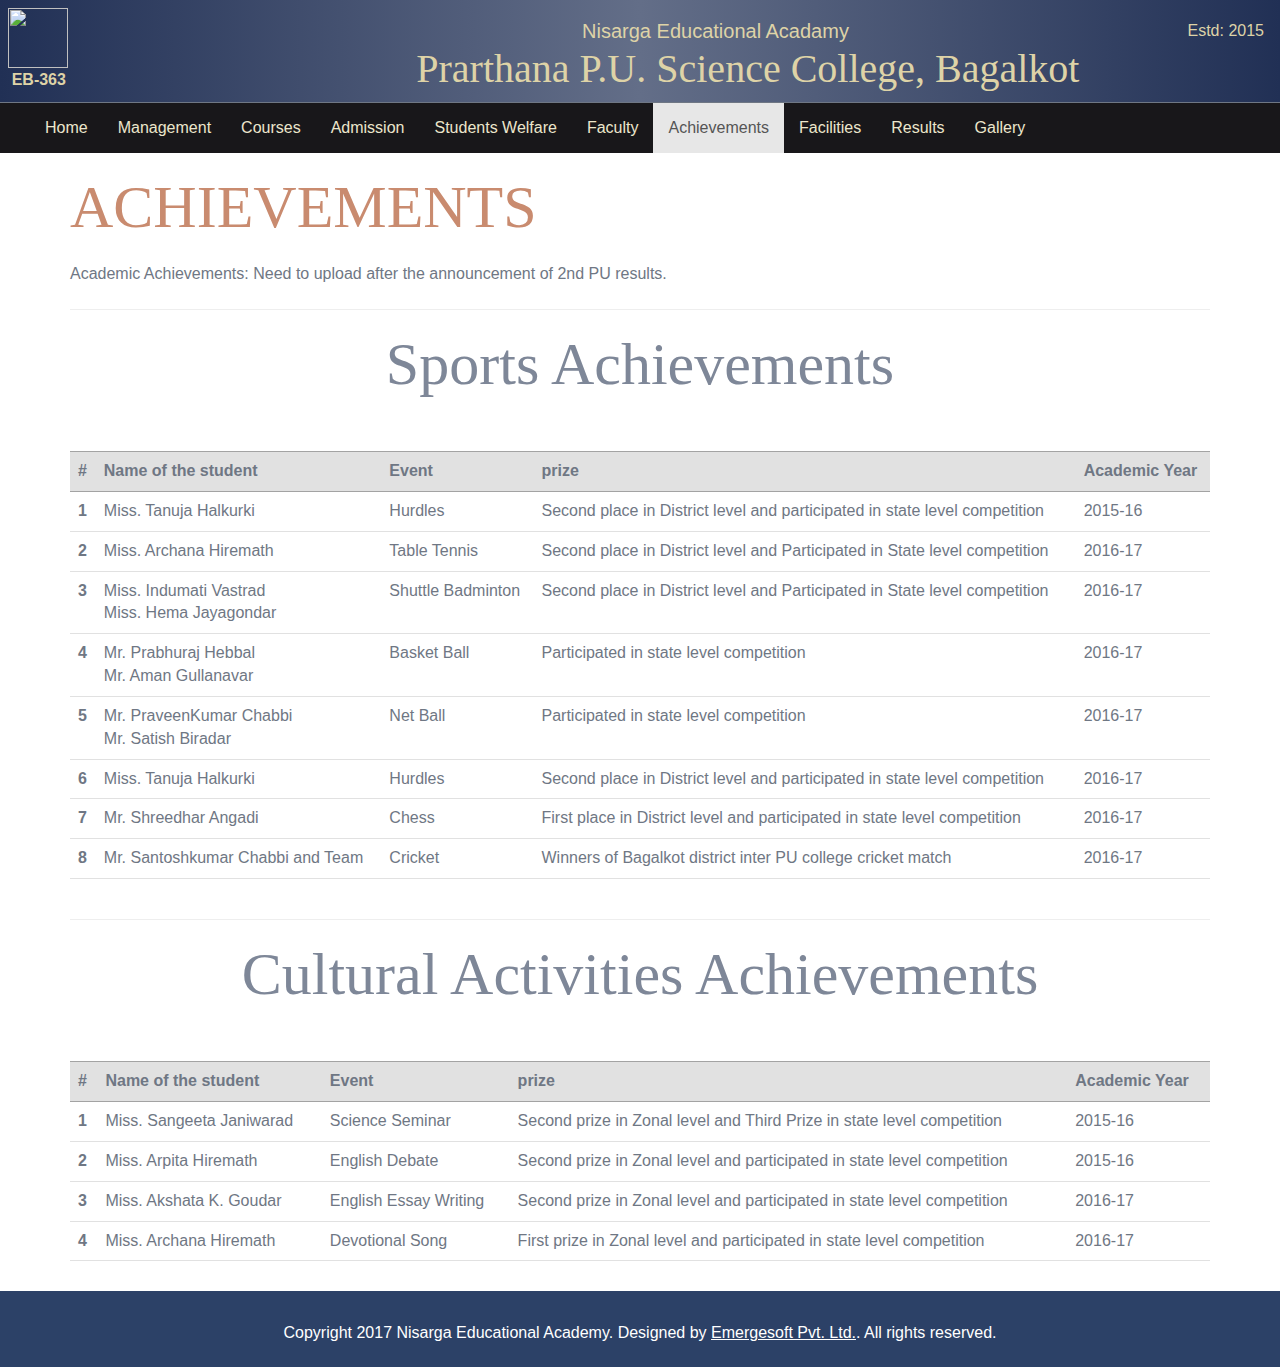
==== achievements.html @ a954755e "JS Changes" ====
<!DOCTYPE html>
<!--[if IE 8]> <html class="ie8 oldie" lang="en"> <![endif]-->
<!--[if gt IE 8]><!-->
<html lang="en">
<!--<![endif]-->

<head>
    <meta charset="utf-8">
    <title>Nisarga Educational Academy - Management </title>
    <meta name="viewport" content="width=device-width, initial-scale=1, maximum-scale=1, minimum-scale=1, user-scalable=no">
    <link rel="stylesheet" media="all" href="css\bootstrap-3.3.7\css\bootstrap.css">
    <link rel="stylesheet" media="all" href="css/style.css">
    <link rel="stylesheet" media="all" href="css/custom.css">
    <!--[if lt IE 9]>
		<script src="http://html5shiv.googlecode.com/svn/trunk/html5.js"></script>
	<![endif]-->
</head>

<body>
    <div class="logo-header-container">
        <div class="school-logo">
            <a href="index.html"> <img src="images/nisarga-logo.jpg" height="60" width="60"></img>
            </a>
        </div>
        <div class="school-header">
            <h3> Nisarga Educational Acadamy </h3>
            <h1>Prarthana P.U. Science College, Bagalkot</h1>
        </div>
        <span>Estd: 2015</span>
    </div>
    <nav class="navbar navbar-default">
        <div class="container-fluid">
            <!-- Brand and toggle get grouped for better mobile display -->
            <!--<div class="navbar-header">
		<button type="button" class="navbar-toggle collapsed" data-toggle="collapse" data-target="#bs-example-navbar-collapse-1" aria-expanded="false">
			<span class="sr-only">Toggle navigation</span>
			<span class="icon-bar"></span>
			<span class="icon-bar"></span>
			<span class="icon-bar"></span>
		</button>
		<a class="navbar-brand" href="#">Brand</a>
		</div>-->

            <!-- Collect the nav links, forms, and other content for toggling -->
            <div class="collapse navbar-collapse" id="bs-example-navbar-collapse-1">
                <ul class="nav navbar-nav">
                    <li><a href="index.html">Home</a></li>
                    <li><a href="management.html">Management</a></li>
                    <li><a href="courses.html">Courses</a></li>
                    <li><a href="admission.html">Admission</a></li>
                    <li><a href="student-welfare.html">Students Welfare</a></li>
                    <li><a href="teachers.html">Faculty</a></li>
                    <li class="active" class="dropdown">
                        <a href="achievements.html">Achievements</span></a>
                    </li>
                    <li><a href="facility.html">Facilities</a></li>
                    <li><a href="results.html">Results</a></li>
                    <li><a href="gallery.html">Gallery</a></li>
                </ul>
                <!--<ul class="nav navbar-nav navbar-right">
			<li><a href="#">Link</a></li>
			<li class="dropdown">
			<a href="#" class="dropdown-toggle" data-toggle="dropdown" role="button" aria-haspopup="true" aria-expanded="false">Dropdown <span class="caret"></span></a>
			<ul class="dropdown-menu">
				<li><a href="#">Action</a></li>
				<li><a href="#">Another action</a></li>
				<li><a href="#">Something else here</a></li>
				<li role="separator" class="divider"></li>
				<li><a href="#">Separated link</a></li>
			</ul>
			</li>
		</ul>-->
            </div>
            <!-- /.navbar-collapse -->
        </div>
        <!-- /.container-fluid -->
    </nav>

    <div class="content">
        <div class="container">
            <div class="main-content achievements">
                <h1>ACHIEVEMENTS </h1>
            </div>

            <div class="main-content acadamic-achievements">
                <h4>Academic Achievements: Need to upload after the announcement of 2nd PU results. </h4>
            </div>
            <div class="main-content management">
                <hr></hr>
                <h2>Sports Achievements </h2>
                <table class="table table-bordered">
                    <thead>
                        <tr>
                            <th>#</th>
                            <th>Name of the student</th>
                            <th>Event</th>
                            <th>prize</th>
                            <th> Academic Year </th>
                        </tr>
                    </thead>
                    <tbody>
                        <tr>
                            <th scope="row">1</th>
                            <td>Miss. Tanuja Halkurki </br>
                            </td>
                            <td>Hurdles</td>
                            <td>Second place in District level and participated in state level competition</td>
                            <td> 2015-16 </td>
                        </tr>
                        <tr>
                            <th scope="row">2</th>
                            <td>Miss. Archana Hiremath </br>
                            </td>
                            <td>Table Tennis</td>
                            <td>Second place in District level and Participated in State level competition</td>
                            <td> 2016-17 </td>
                        </tr>
                        <tr>
                            <th scope="row">3</th>
                            <td>Miss. Indumati Vastrad </br> Miss. Hema Jayagondar
                            </td>
                            <td>Shuttle Badminton</td>
                            <td>Second place in District level and Participated in State level competition</td>
                            <td> 2016-17 </td>
                        </tr>
                        <tr>
                            <th scope="row">4</th>
                            <td>Mr. Prabhuraj Hebbal</br>
                                Mr. Aman Gullanavar
                            </td>
                            <td>Basket Ball</td>
                            <td>Participated in state level competition</td>
                            <td> 2016-17 </td>
                        </tr>
                        <tr>
                            <th scope="row">5</th>
                            <td>Mr. PraveenKumar Chabbi</br>
                                Mr. Satish Biradar
                            </td>
                            <td>Net Ball</td>
                            <td>Participated in state level competition</td>
                            <td> 2016-17 </td>
                        </tr>
                        <tr>
                            <th scope="row">6</th>
                            <td>Miss. Tanuja Halkurki
                            </td>
                            <td>Hurdles</td>
                            <td>Second place in District level and participated in state level competition</td>
                            <td> 2016-17 </td>
                        </tr>
                        <tr>
                            <th scope="row">7</th>
                            <td>Mr. Shreedhar Angadi
                            </td>
                            <td>Chess</td>
                            <td>First place in District level and participated in state level competition</td>
                            <td> 2016-17 </td>
                        </tr>
                        <tr>
                            <th scope="row">8</th>
                            <td>Mr. Santoshkumar Chabbi and Team
                            </td>
                            <td>Cricket</td>
                            <td>Winners of Bagalkot district inter PU college cricket match</td>
                            <td> 2016-17 </td>
                        </tr>
                    </tbody>
                </table>
            </div>

            <div class="main-content management">
                <hr></hr>
                <h2>Cultural Activities Achievements </h2>
                <table class="table table-bordered">
                    <thead>
                        <tr>
                            <th>#</th>
                            <th>Name of the student</th>
                            <th>Event</th>
                            <th>prize</th>
                            <th> Academic Year </th>
                        </tr>
                    </thead>
                    <tbody>
                        <tr>
                            <th scope="row">1</th>
                            <td>Miss. Sangeeta Janiwarad</br>
                            </td>
                            <td>Science Seminar</td>
                            <td>Second prize in Zonal level and Third Prize in state level competition</td>
                            <td> 2015-16 </td>
                        </tr>
                        <tr>
                            <th scope="row">2</th>
                            <td>Miss. Arpita Hiremath</br>
                            </td>
                            <td>English Debate</td>
                            <td>Second prize in Zonal level and participated in state level competition</td>
                            <td> 2015-16 </td>
                        </tr>
                        <tr>
                            <th scope="row">3</th>
                            <td>Miss. Akshata K. Goudar
                            </td>
                            <td>English Essay Writing
                            </td>
                            <td>Second prize in Zonal level and participated in state level competition</td>
                            <td> 2016-17</td>
                        </tr>
                        <tr>
                            <th scope="row">4</th>
                            <td>Miss. Archana Hiremath
                            </td>
                            <td>Devotional Song</td>
                            <td>First prize in Zonal level and participated in state level competition</td>
                            <td> 2016-17 </td>
                        </tr>

                    </tbody>
                </table>
            </div>
        </div>
        <!-- / container -->
    </div>

    <footer id="footer">
        <div class="container">
            <!--<section>
				<article class="col-1">
					<h3>Contact</h3>
					<ul>
						<li class="address"><a href="#">R.S. No. 123/G/F, Plot No. 1 & 2, Daddenavar Hospital Campus,
							Near rural polic station, Bagalkot - 587101</a></li>
						<li class="mail"><a href="#">prarthanapusciencecollege@gmail.com</a></li>
						<li class="phone last"><a href="#"> 08354-221006</a></li>
					</ul>
				</article>
				<article class="col-2">
					<h3>Forum topics</h3>
					<ul>
						<li><a href="#">Omnis iste natus error sit</a></li>
						<li><a href="#">Nam libero tempore cum soluta</a></li>
						<li><a href="#">Totam rem aperiam eaque </a></li>
						<li><a href="#">Ipsa quae ab illo inventore veritatis </a></li>
						<li class="last"><a href="#">Architecto beatae vitae dicta sunt </a></li>
					</ul>
				</article>
				<article class="col-3">
					<h3>Social media</h3>
					<p>Temporibus autem quibusdam et aut debitis aut rerum necessitatibus saepe.</p>
					<ul>
						<li class="facebook"><a href="#">Facebook</a></li>
						<li class="google-plus"><a href="#">Google+</a></li>
						<li class="twitter"><a href="#">Twitter</a></li>
						<li class="pinterest"><a href="#">Pinterest</a></li>
					</ul>
				</article>
				<article class="col-4">
					<h3>Newsletter</h3>
					<p>Assumenda est omnis dolor repellendus temporibus autem quibusdam.</p>
					<form action="#">
						<input placeholder="Email address..." type="text">
						<button type="submit">Subscribe</button>
					</form>
					<ul>
						<li>
							<a href="#"></a>
						</li>
					</ul>
				</article>
			</section>-->
            <p class="copy">
                Copyright 2017 Nisarga Educational Academy. Designed by
                <a href="http://www.emergesoft.in/" title="Designed by Emergesoft" target="_blank">Emergesoft Pvt. Ltd.</a>.
                All rights reserved.
            </p>
        </div>
        <!-- / container -->
    </footer>
    <!-- / footer -->

    <div id="fancy">
        <h2>Request information</h2>
        <form action="#">
            <div class="left">
                <fieldset class="mail"><input placeholder="Email address..." type="text"></fieldset>
                <fieldset class="name"><input placeholder="Name..." type="text"></fieldset>
                <fieldset class="subject"><select><option>Choose subject...</option><option>Choose subject...</option><option>Choose subject...</option></select></fieldset>
            </div>
            <div class="right">
                <fieldset class="question"><textarea placeholder="Question..."></textarea></fieldset>
            </div>
            <div class="btn-holder">
                <button class="btn blue" type="submit">Send request</button>
            </div>
        </form>
    </div>

    <script src="http://code.jquery.com/jquery-1.11.1.min.js"></script>
    <script>
        window.jQuery || document.write("<script src='js/jquery-1.11.1.min.js'>\x3C/script>")
    </script>
    <script src="js/plugins.js"></script>
    <script src="js/main.js"></script>
</body>

</html>
---- css/style.css ----
html, body, div, span, applet, object, iframe,
h1, h2, h3, h4, h5, h6, p, blockquote, pre,
a, abbr, acronym, address, big, cite, code,
del, dfn, em, img, ins, kbd, q, s, samp,
small, strike, strong, sub, sup, tt, var,
b, u, i, center,
dl, dt, dd, ol, ul, li,
fieldset, form, label, legend,
table, caption, tbody, tfoot, thead, tr, th, td,
article, aside, canvas, details, figcaption, figure,
footer, header, hgroup, menu, nav, section, summary,
time, mark, audio, video {
	margin: 0;
	padding: 0;
	border: 0;
	font-size: 100%;
	font: inherit;
	vertical-align: baseline;
}

*, *:before, *:after {
	-moz-box-sizing: border-box;
	-webkit-box-sizing: border-box;
	box-sizing: border-box;
}

article, aside, details, figcaption, figure,
footer, header, hgroup, menu, nav, section {
	display: block;
}

img {
	vertical-align: middle;
}

ol, ul {
	list-style: none;
}

blockquote, q {
	quotes: none;
}

blockquote:before, blockquote:after,
q:before, q:after {
	content: '';
	content: none;
}

table {
	border-collapse: collapse;
	border-spacing: 0;
}

a[href], label[for], select,
input[type=checkbox], input[type=radio] {
	cursor: pointer;
}

button, input[type=button], input[type=image],
input[type=reset], input[type=submit] {
	padding: 0;
	overflow: visible;
	cursor: pointer;
}

button::-moz-focus-inner,
input[type=button]::-moz-focus-inner,
input[type=image]::-moz-focus-inner,
input[type=reset]::-moz-focus-inner,
input[type=submit]::-moz-focus-inner {
	border: 0;
}

.hide {
	position: absolute !important;
	left: -9999em !important;
}

.clearfix:after {
	content: "";
	display: block;
	clear: both;
}

h1, h2, h3, h4, h5, h6 {
	font-weight: normal;
}

strong {
	font-weight: bold;
}

em {
	font-style: italic;
}

del {
	text-decoration: line-through;
}

th, td {
	vertical-align: top;
}

th {
	font-weight: normal;
	text-align: left;
}

address, cite, dfn {
	font-style: normal;
}

abbr, acronym {
	border-bottom: 1px dotted #999;
	cursor: help;
}

sub,
sup {
	position: relative;
	font-size: 75%;
	line-height: 0;
}

sup {
	top: -0.5em;
}

sub {
	bottom: -0.25em;
}

textarea {
	 overflow: auto;
}


/* Normalized Styles
------------------------------------------------------------------------------*/

body {
	font: 16px/30px Arial, Helvetica, sans-serif;
	color: #6f7784;
	background: #fff;
}

input, textarea, select, button {
	outline: none;
	font-family: Arial, Helvetica, sans-serif;
}

a, a:visited, a:focus, a:active {
	text-decoration: none;
	color: #008bc4;
}

a:hover {
	text-decoration: underline;
}


/* Container
------------------------------------------------------------------------------*/

.container {
	position: relative;
	width: 1200px;
	margin: 0 auto;
}

/* Header
------------------------------------------------------------------------------*/

#header {
	padding: 8px 0 20px 0;
	z-index: 99;
	position: relative;
}

#logo {
	width: 121px;
	height: 134px;
	display: block;
	cursor: pointer;
	margin: 0 auto -82px;
	text-indent: -9999em;
	background: url(../images/nisarga-logo.jpg) no-repeat;
	position: relative;
	z-index: 3;
}


/* Navigation
------------------------------------------------------------------------------*/

#menu {
	text-align: center;
}

#menu ul {
	padding: 0 80px;
	display: inline-block;
}

#menu li {
	float: left;
	padding: 0 24px;
}

#menu a {
	font-size: 21px;
	line-height: 28px;
	color: #8c929c;
	font-family: 'BebasNeue';
	display: block;
}

#menu a:hover,
#menu .current a {
	color: #008bc4;
	text-decoration: underline;
}


/* main-content
------------------------------------------------------------------------------*/

.content {
	overflow: hidden;
	padding-bottom: 10px;
}

.main-content {
	float: left;
	width: 58.333%;
	padding: 0 15px;
}

.main-content.management {
	width: 100%;
}

.divider {
	background: #2c4167 url(../images/bg_white_arrow.png) no-repeat 50% 0;
	height: 80px;
	position: relative;
	margin-top: 3px;
	margin-bottom: 37px;
}

.divider:after {
	background: url(../images/bg_white.png) no-repeat 50% 0;
	height: 30px;
	position: absolute;
	content: "";
	left: 0;
	right: 0;
	bottom: 0;
}

.posts-con article {
	border-bottom: 1px solid #d8dbe1;
	padding-bottom: 40px;
	margin-bottom: 41px;
}

.slider-con {
	padding: 9px 0 77px 0;
	margin-right: -20px;
}

.slider-con .slide li {
	padding: 0 19px 19px 0;
	float: left;
	width:33.33%;
}

.slider-con .slide li img{
	height: 30%;
	border-radius: 6px;
	width: 100%;
}

.slider-con .bx-pager {
	text-align: center;
	padding-top: 18px;
	padding-right: 20px;
}

.slider-con .bx-pager-item {
	display: inline-block;
	padding: 0 2px;
}

.slider-con .bx-pager-item a {
	width: 16px;
	text-indent: -999em;
	height: 17px;
	display: block;
	background: url(../images/bg_slider_nav_2.png) no-repeat;
}

.slider-con .bx-pager-item a.active,
.slider-con .bx-pager-item a:hover {
	background-position: -16px 0;
}

.slider-con .bx-controls-direction {
	display: none;
}

.posts-con article.last {
	border-bottom: none;
}

.posts-con .current-date {
	margin-top: 9px;
}

.posts-con h3 {
	font-weight: bold;
	font-size: 16px;
	line-height: 22px;
	padding-top: 4px;
	padding-bottom: 22px;
}

.posts-con .info {
	overflow: hidden;
}

.posts-con .info-line {
	font-size: 16px;
	line-height: 20px;
	padding-bottom: 20px;
}

.posts-con .info-line .time {
	padding: 0 20px 0 25px;
	background: url(../images/ico_time.png) no-repeat 0 3px;
	display: inline-block;
}

.posts-con .info-line .place {
	padding: 0 20px 0 25px;
	background: url(../images/ico_place.png) no-repeat 0 3px;
	display: inline-block;
}

h1.single{
	margin: 0 15px 0 15px;
}

/* sidebar
------------------------------------------------------------------------------*/

#sidebar {
	width: 33.3%;
	float: right;
	padding: 0 15px;
}

#sidebar h2 {
	text-align: left;
	padding-bottom: 27px;
}

#sidebar .widget {
	padding-bottom: 85px;
}

#sidebar .sidemenu {
	padding-top: 9px;
}

#sidebar .sidemenu a {
	border: 1px solid #d7dbe1;
	border-radius: 4px;
	display: block;
	margin-bottom: 8px;
	height: 45px;
	line-height: 43px;
	padding: 0 0 0 15px;
	font-family: 'BebasNeue';
	color: #7e8798;
	font-size: 24px;
	position: relative;
}

.mac #sidebar .sidemenu a {
	padding: 3px 0 0 15px;
}

#sidebar .sidemenu a:hover:after,
#sidebar .sidemenu .current a:after {
	position: absolute;
	content: "";
	left: -8px;
	top: 15px;
	width: 0;
	height: 0;
	border-style: solid;
	border-width: 7.5px 7px 7.5px 0;
	border-color: transparent #008cc4 transparent transparent;
}

#sidebar .sidemenu .current a,
#sidebar .sidemenu a:hover {
	border: 1px solid #008bc4;
	color: #fff;
	background: #008bc4;
	text-decoration: none;
}

#sidebar .sidemenu .current a .nr,
#sidebar .sidemenu a:hover .nr {
	background: #2c4167;
}

#sidebar .sidemenu a .nr {
	height: 27px;
	width: 47px;
	display: block;
	border-radius: 3px;
	float: right;
	background: #e7e8ec;
	line-height: 27px;
	font-size: 15px;
	margin: 8px;
	font-family: Arial, Helvetica, sans-serif;
	text-align: center;
}

.mac #sidebar .sidemenu a .nr {
	margin: 5px 8px 8px 8px;
}

#sidebar .calendar .head {
	overflow: hidden;
	height: 45px;
	line-height: 43px;
	border-radius: 4px;
	border: 1px solid #d8dbe1;
	text-align: center;
	font-size: 24px;
	font-family: 'BebasNeue';
	padding: 0 15px;
	margin-bottom: 7px;
}

#sidebar .calendar .head .next,
#sidebar .calendar .head .prev {
	background: url(../images/bg_arrow_nav.png) no-repeat;
	height: 17px;
	width: 26px;
	display: block;
	float: left;
	margin: 13px 0 -30px 0;
}

#sidebar .calendar .head .next {
	float: right;
	background-position: -26px 0;
}

.mac #sidebar .calendar .head h4{
	padding-top: 4px;
}

#sidebar .calendar .table {
	margin: 0 -3px;
}

#sidebar .calendar table {
	width: 100%;
}

#sidebar .calendar table tr {
}

#sidebar .calendar th {
	font-family: 'BebasNeue';
	font-size: 18px;
	line-height: 24px;
	color: #a8adb7;
	text-align: center;
	padding-bottom: 3px;
}

#sidebar .calendar td {
	font-family: 'BebasNeue';
	font-size: 24px;
	line-height: 46px;
	color: #7e8798;
	font-weight: bold;
	text-align: center;
}

#sidebar .calendar td.disable {
	color: #c5c9d1;
}

#sidebar .calendar td.archival>div {
	background: #e6e8ec;
	border-color: #e6e8ec;
	border: 1px solid #e6e8ec;
}

#sidebar .calendar td.upcoming>div {
	background: #008bc4;
	color: #fff;
	border: 1px solid #008bc4;
}

#sidebar .calendar td.upcoming>div.hover {
	background: #2c4167;
	border: 1px solid #2c4167;
}

#sidebar .calendar td>div {
	border-radius: 4px;
	border: 1px solid #d8dbe1;
	margin: 3px;
	display: block;
}

.mac #sidebar .calendar td>div {
	padding-top: 4px;
}

#sidebar .calendar .tooltip {
	position: relative;
	z-index: 2;
}

#sidebar .calendar .tooltip .holder {
	display: none;
	position: absolute;
	top: -72px;
	left: -382px;
	border-radius: 4px;
	background: #2b4167;
	text-align: left;
	font-size: 14px;
	line-height: 24px;
	color:#fff;
	font-family: Arial, Helvetica, sans-serif;
	width: 375px;
	padding: 14px 20px 13px 20px;
	font-weight: normal;
}

#sidebar .calendar .tooltip .holder:after {
	position: absolute;
	top: 91px;
	right: -4px;
	content: "";
	width: 0;
	height: 0;
	border-style: solid;
	border-width: 4px 0 4px 4px;
	border-color: transparent transparent transparent #2c4167;
}

#sidebar .calendar .tooltip h4 {
	font-weight: bold;
	padding-bottom: 10px;
}

#sidebar .calendar .tooltip .info-line {
	color: #899ec4;
	padding-bottom: 9px;
}

#sidebar .calendar .tooltip .time {
	padding: 0 29px 0 23px;
	background: url(../images/ico_time_2.png) no-repeat 0 3px;
	display: inline-block;
}

#sidebar .calendar .tooltip .place {
	padding: 0 20px 0 22px;
	background: url(../images/ico_place_2.png) no-repeat 0 3px;
	display: inline-block;
}

#sidebar .calendar .note {
	padding: 37px 0 0 0;
}

#sidebar .calendar .note p {
	position: relative;
	padding-left: 34px;
	padding-right: 44px;
	float: left;
}

#sidebar .calendar .note p:after {
	position: absolute;
	background: #008bc4;
	content: "";
	height: 22px;
	width: 22px;
	display: block;
	border: 4px solid #fff;
	box-shadow: 0 0 0 1px #d8dbe1;
	top: 5px;
	left: 1px;
	border-radius: 4px;
}

#sidebar .calendar .note .archival-note:after {
	background: #ced0d5;
}

#sidebar .list ul {
	margin-right: -25px;
}

#sidebar .list li {
	float: left;
	padding: 0 19px 19px 0;
}

#sidebar .list li img {
	border-radius: 6px;
}

#sidebar .list .btn {
	padding: 0 26px;
}

#sidebar .btn-holder {
	padding-top: 4px;
}

/* slider
------------------------------------------------------------------------------*/

.slider {
	height: 600px;
	position: relative;
	overflow: hidden;
	margin-bottom: 94px;
}

.slider .bxslider li {
	/*background: url(../images/pic_slide.jpg) no-repeat 50% 50%;*/
	background-size: cover;
	height: 600px;
}

.slider .bxslider li.slider-image-1 {
	background: url(../images/slider/1.jpg) no-repeat 50% 50%;
	background-size: 100% 100%;
}

.slider .bxslider li.slider-image-2 {
	background: url(../images/slider/2.jpg) no-repeat 50% 50%;
	background-size: 100% 100%;
}

.slider .bxslider li.slider-image-3 {
	background: url(../images/slider/3.jpg) no-repeat 50% 50%;
	background-size: 100% 100%;
}

.slider .bxslider li.slider-image-4 {
	background: url(../images/slider/4.jpg) no-repeat 50% 50%;
	background-size: 100% 100%;
}

.slider .bxslider li.slider-image-5 {
	background: url(../images/slider/5.jpg) no-repeat 50% 50%;
	background-size: 100% 100%;
}

.slider .bxslider li.slider-image-6 {
	background: url(../images/slider/6.jpg) no-repeat 50% 50%;
	background-size: 100% 100%;
}

.slider .info {
	float: right;
	padding: 122px 15px 0 0;
}

.slider .info h2 {
	color: #fff;
	font-family: 'BebasNeue';
	font-weight: 300;
	font-size: 72px;
	line-height: 84px;
	padding-bottom: 110px;
	text-align: left;
}

.slider .info h2 span {
	color: #fff;
	font-family: 'BebasNeue';
	font-weight: 700;
	font-size: 84px;
	line-height: 101px;
	border-radius: 4px;
	background: #008bc4;
	padding: 1px 23px 5px 23px;
	display: inline-block;
}

.mac .slider .info h2 span {
	line-height: 81px;
	padding-top: 20px;
}

.slider .info a {
	color: #fff;
	font-family: 'BebasNeue';
	font-size: 40px;
	line-height: 48px;
	font-weight: 300;
	padding-right: 63px;
	background: url(../images/bg_arrow.png) no-repeat 100% 50%;
}
/*
.slider:after {
	position: absolute;
	background: url(../images/bg_white_arrow.png) no-repeat;
	height: 30px;
	width: 117px;
	top: 0;
	left: 50%;
	margin: 0 0 0 -59px;
	content: "";
}*/

.slider .bg-bottom {
	position: absolute;
	/*background: url(../images/bg_white.png) no-repeat;*/
	height: 30px;
	width: 1920px;
	bottom: 0;
	left: 50%;
	margin: 0 0 0 -960px;
	content: "";
}

.slider .bx-controls-direction {
	display: none;
}

.slider .bx-pager {
	position: absolute;
	bottom: 8px;
	left: 0;
	right: 0;
	text-align: center;
	z-index: 999;
}

.slider .bx-pager-item {
	display: inline-block;
	padding: 0 2px;
}

.slider .bx-pager-item a {
	display: block;
	background: url(../images/bg_slider_nav.png) no-repeat;
	height: 13px;
	width: 12px;
	text-indent: -999em;
}

.slider .bx-pager-item a.active,
.slider .bx-pager-item a:hover {
	background-position: -12px 0;
}

/* posts
------------------------------------------------------------------------------*/

.posts {
	overflow: hidden;
	padding-bottom: 91px;
}

.posts article {
	width: 100%;
	float: left;
	padding: 0 15px;
}

.posts .pic {
	float: left;
	margin-right: 30px;
	margin-top: 6px;
}

.posts .info {
	overflow: hidden;
	padding-right: 10px;
}

.posts .info h3 {
	overflow: hidden;
	color: #008bc3;
	font-family: 'BebasNeue';
	font-size: 30px;
	line-height: 34px;
	padding-bottom: 11px;
}

/* news
------------------------------------------------------------------------------*/

.news {
	overflow: hidden;
	background: #2c4167;
	padding: 57px 0 70px 0;
}

h1,
h2 {
	color: #7e8798;
	font-size: 60px;
	font-family: 'BebasNeue';
	line-height: 68px;
	font-weight: 300;
	text-align: center;
	padding-bottom: 53px;
}

h1 {
	text-align: left;
	padding-bottom: 18px;
	color: #c98b6f;
}

.news h2 {
	color: #fff;
}

.news article {
	width: 50%;
	float: left;
	padding: 0 15px;
}

.news .pic {
	float: left;
	margin-right: 25px;
	margin-top: 4px;
}

.news .pic img {
	border-radius: 5px;
}

.news .info {
	overflow: hidden;
	color: #fff;
	font-size: 14px;
	line-height: 20px;
}

.news .info h4 {
	color: #8ed3ef;
	font-size: 14px;
	line-height: 20px;
	font-weight: bold;
}

.news .info .date {
	color: #899ec4;
	font-size: 12px;
	line-height: 20px;
	padding-bottom: 10px;
}

.news .info p {
	padding-bottom: 11px;
}

.news .more {
	padding-right: 23px;
	background: url(../images/bg_arrow_blue.png) no-repeat 100% 50%;
	color: #8ed3ef;
}

.more {
	padding-right: 23px;
	background: url(../images/bg_arrow_blue_dark.png) no-repeat 100% 50%;
	color: #008bc4;
}

.btn-holder {
	text-align: center;
	clear: both;
	padding: 65px 0 0 0;
}

a.btn,
.btn {
	color: #7d8797;
	border-radius: 4px;
	background: #fff;
	font-size: 16px;
	height: 46px;
	line-height: 46px;
	display: inline-block;
	padding: 0 21px;
	border: none;
}

a.btn.blue,
.btn.blue {
	background: #008bc4;
	color: #fff;
}

/* events
------------------------------------------------------------------------------*/

.events {
	padding: 57px 0 100px 0;
}

.events article {
	width: 25%;
	float: left;
	padding: 0 15px;
	font-size: 14px;
	line-height: 20px;
}

.current-date {
	width: 70px;
	float: left;
	border-radius: 4px;
	background-color: #008bc3;
	margin-right: 30px;
	margin-top: 4px;
	text-align: center;
	font-family: 'BebasNeue';
	color: #fff;
	font-size: 16px;
	padding: 3px;
	line-height: 20px;
}

.current-date .date {
	background-color: #fff;
	color: #008bc3;
	font-size: 40px;
	border-radius: 4px;
	line-height: 49px;
	margin-top: 3px;
	font-weight: bold;
}

.events .info {
	overflow: hidden;
}

.events .info p {
	padding-bottom: 13px;
	min-height: 153px;
}

/* info-request
------------------------------------------------------------------------------*/

.info-request {
	border-radius: 4px;
	background: #2b4167 url(../images/ico_information.png) no-repeat 35px 35px;
	display: block;
	padding: 0 0 0 138px;
	margin: 0 15px 100px 15px;
	height: 134px;
	overflow: hidden;
}

.info-request:hover {
	text-decoration: none;
}

.info-request .holder {
	width: 70%;
	display: block;
	float: left;
}

.info-request .arrow {
	width: 25%;
	display: block;
	float: right;
	height: 100%;
	background: #008bc4 url(../images/bg_arrow_information.png) no-repeat 50% 50%;
}

.info-request .title {
	color: #fff;
	font-size: 60px;
	font-family: 'BebasNeue';
	line-height: 60px;
	padding: 26px 0 0 0;
	display: block;
	font-weight: 300;
}

.info-request .text {
	color: #899ec4;
	font-size: 14px;
	line-height: 20px;
	margin: -2px 0 0 0;
	display: block;
	text-transform: uppercase;
}

/* Content
------------------------------------------------------------------------------*/

#content {
	float: right;
	width: 760px;
}


/* Footer
------------------------------------------------------------------------------*/

#footer {
	clear: both;
	background: #2c4167 url(../images/bg_white_arrow.png) no-repeat 50% 0;
	overflow: hidden;
	/*padding: 91px 0 0 0;*/
	/*font-size: 14px;*/
	color: #fff;
	line-height: 1;
}

#footer article {
	float: left;
	width: 25%;
	padding: 0 15px;
}

#footer h3 {
	color: #fff;
	font-size: 48px;
	font-family: 'BebasNeue';
	line-height: 52px;
	display: block;
	padding-bottom: 37px;
	font-weight: 300;
}

#footer a {
	color: #fff;
}

#footer .col-1 li {
	border-bottom: 1px solid #3c5177;
	padding-top: 1px;
	padding-bottom: 16px;
	margin-bottom: 20px;
}

#footer .col-1 li a {
	padding-left: 52px;
	display: block;
	position: relative;
}

#footer .col-1 li a:after {
	background: url(../images/ico_contacts.png) no-repeat;
	width: 32px;
	height: 32px;
	position: absolute;
	top: 4px;
	left: 0;
	content: "";
}

#footer .col-1 .mail {
	padding-bottom: 21px;
	margin-bottom: 25px;
}

#footer .col-1 .mail a:after {
	background: url(../images/ico_contacts.png) no-repeat 0 -32px;
	height: 22px;
	top: -1px;
}

#footer .col-1 .phone a:after {
	background: url(../images/ico_contacts.png) no-repeat 0 -54px;
	height: 32px;
	top: -6px;
}

#footer .last {
	border: none !important;
}

#footer .col-2 li {
	border-bottom: 1px solid #3c5177;
	padding-bottom: 9px;
	margin-bottom: 9px;
}

#footer .col-2 li a {
	padding-left: 20px;
	background: url(../images/bg_arrow_blue.png) no-repeat 0 50%;
}

#footer .col-2 li.last{
	margin-bottom: 0;
}

#footer article p {
	padding-bottom: 17px;
}

#footer .col-3 li {
	padding: 0 10px 10px 0;
	float: left;
}

#footer .col-3 li a {
	background: #8ed3ef;
	display: block;
	width: 119px;
	height: 35px;
	line-height: 35px;
	color: #46788d;
	font-size: 14px;
	border-radius: 4px;
	padding-left: 35px;
	text-align: center;
	position: relative;
	overflow: hidden;
}

#footer .col-3 li a:after {
	background: #81c6e2 url(../images/ico_social.png) no-repeat 9px 8px;
	position: absolute;
	content: "";
	top: 0;
	left: 0;
	bottom: 0;
	width: 35px;
}

#footer .col-3 .google-plus a:after {
	background-position: -26px 8px;
}

#footer .col-3 .twitter a:after {
	background-position: 9px -27px;
}

#footer .col-3 .pinterest a:after {
	background-position: -26px -27px;
}

#footer input {
	border-radius: 4px;
	background-color: #1e2d49;
	height: 52px;
	padding: 16px 20px;
	width: 100%;
	color: #fff;
	border: none;
	font-size: 14px;
	margin-bottom: 10px;
}

#footer button {
	border-radius: 4px;
	background: #fff;
	height: 52px;
	line-height: 52px;
	padding: 0 20px;
	width: 100%;
	color: #7e8798;
	border: none;
	font-size: 16px;
	margin-bottom: 10px;
}

#footer input::-webkit-input-placeholder {
	color:#fff;
}
#footer input::-moz-placeholder {
	color:#fff;
}

#footer .copy {
	display: block;
	text-align: center;
	clear: both;
	/*color: #899ec4;*/
	padding: 34px 0 26px 0;
}

#footer .company {
	display: block;
	text-align: center;
	clear: both;	
}
#footer .copy a {
	text-decoration: underline;
}
/*! fancyBox v2.1.3 fancyapps.com | fancyapps.com/fancybox/#license */
.fancybox-wrap,
.fancybox-skin,
.fancybox-outer,
.fancybox-inner,
.fancybox-image,
.fancybox-wrap iframe,
.fancybox-wrap object,
.fancybox-nav,
.fancybox-nav span,
.fancybox-tmp
{
	padding: 0;
	margin: 0;
	border: 0;
	outline: none;
	vertical-align: top;
}

.fancybox-wrap {
	position: absolute;
	top: 0;
	left: 0;
	z-index: 8020;
}

.fancybox-skin {
	position: relative;
	background: #fff;
	color: #000;
	text-shadow: none;
	border-radius: 4px;
}

.fancybox-opened {
	z-index: 8030;
}

.fancybox-opened .fancybox-skin {
}

.fancybox-outer, .fancybox-inner {
	position: relative;
}

.fancybox-inner {
	overflow: hidden;
}

.fancybox-type-iframe .fancybox-inner {
	-webkit-overflow-scrolling: touch;
}

.fancybox-error {
	color: #444;
	font: 14px/20px "Helvetica Neue",Helvetica,Arial,sans-serif;
	margin: 0;
	padding: 15px;
	white-space: nowrap;
}

.fancybox-image, .fancybox-iframe {
	display: block;
	width: 100%;
	height: 100%;
}

.fancybox-image {
	max-width: 100%;
	max-height: 100%;
}

.fancybox-close {
	position: absolute;
	top: -10px;
	right: -10px;
	width: 50px;
	height: 50px;
	cursor: pointer;
	z-index: 8040;
	background: url(../images/ico_close.png) no-repeat;
}

.fancybox-tmp {
	position: absolute;
	top: -99999px;
	left: -99999px;
	visibility: hidden;
	max-width: 99999px;
	max-height: 99999px;
	overflow: visible !important;
}

/* Overlay helper */

.fancybox-lock {
	overflow: hidden;
}

.fancybox-overlay {
	position: absolute;
	top: 0;
	left: 0;
	overflow: hidden;
	display: none;
	z-index: 8010;
	background: url(../images/bg_blue.png);
}

.fancybox-overlay-fixed {
	position: fixed;
	bottom: 0;
	right: 0;
}

.fancybox-lock .fancybox-overlay {
	overflow: auto;
	overflow-y: scroll;
}

#fancy {
	display: none;
	padding: 19px 22px 26px 22px;
}

#fancy h2 {
	font-size: 48px;
	line-height: 48px;
	padding-bottom: 33px;
}

#fancy .left {
	float: left;
	padding: 0 4px;
}

#fancy .right {
	float: right;
	padding: 0 4px;
}

#fancy fieldset {
	width: 370px;
	background: #e6e8ec url(../images/ico_form.png) no-repeat 21px 19px;
	border-radius: 4px;
	height: 52px;
	margin-bottom: 8px;
}

#fancy .name {
	background-position: 21px -33px;
}

#fancy .subject {
	background-position: 21px -85px;
}

#fancy .question {
	background-position: 21px -137px;
	height: 172px;
}

#fancy input {
	height: 52px;
	font-size: 14px;
	color: #7e8798;
	border: none;
	background: none;
	width: 100%;
	padding: 16px 10px 16px 60px;
}

#fancy textarea {
	height: 172px;
	font-size: 14px;
	color: #7e8798;
	border: none;
	background: none;
	width: 100%;
	padding: 18px 10px 18px 60px;
	resize: none;
}

#fancy textarea::-webkit-input-placeholder,
#fancy input::-webkit-input-placeholder {
	color:#7e8798;
}
#fancy textarea::-moz-placeholder,
#fancy input::-moz-placeholder {
	color:#7e8798;
}

#fancy .btn-holder {
	padding-top: 32px;
}

#fancy .btn {
	width: 230px;
	height: 52px;
	line-height: 52px;
}

.crf-s {
	outline: none;
	line-height: 20px;
	margin: 0 0 8px 0;
	position: relative;
	cursor: pointer;
	height: 52px;
	font-size: 14px;
	color: #7e8798;
	border: none;
	background: none;
	width: 100%;
	display: block;
	padding: 16px 10px 16px 60px;
}

.crf-s:after {
	position: absolute;
	display: block;
	content: "";
	top: 0;
	right: 0;
	bottom: 0;
	width: 52px;
	border-left: 1px solid #d0d2d5;
	background: url(../images/bg_arrow_select.png) no-repeat 19px 23px;
}

.crf-sm li {
	cursor: pointer;
}

.crf-sm {
	position: absolute;
	border: 1px solid #cccccc;
	display: none;
	overflow: auto;
	max-height: 300px;
	z-index: 9999;
	border: 1px solid #cbcbcb;
	background: #e6e8ec;
	-moz-box-sizing: border-box;
	-webkit-box-sizing: border-box;
	box-sizing: border-box;
	color: #555555;
	font-size: 14px;
	padding: 5px 20px;
	line-height: 24px;
}


/* Fonts
------------------------------------------------------------------------------*/

@font-face {
	font-family: 'BebasNeueBold';
    src: url('../fonts/BebasNeueBold.eot');
    src: url('../fonts/BebasNeueBold.eot?#iefix') format('embedded-opentype'),
         url('../fonts/BebasNeueBold.woff') format('woff'),
         url('../fonts/BebasNeueBold.ttf') format('truetype'),
         url('../fonts/BebasNeueBold.svg#BebasNeueBold') format('svg');
    font-weight: 700;
    font-style: normal;
}

@font-face {
	font-family: 'BebasNeueRegular';
    src: url('../fonts/BebasNeueRegular.eot');
    src: url('../fonts/BebasNeueRegular.eot?#iefix') format('embedded-opentype'),
         url('../fonts/BebasNeueRegular.woff') format('woff'),
         url('../fonts/BebasNeueRegular.ttf') format('truetype'),
         url('../fonts/BebasNeueRegular.svg#BebasNeueRegular') format('svg');
    font-weight: 500;
    font-style: normal;
}

@font-face {
	font-family: 'BebasNeue';
    src: url('../fonts/BebasNeueBook.eot');
    src: url('../fonts/BebasNeueBook.eot?#iefix') format('embedded-opentype'),
         url('../fonts/BebasNeueBook.woff') format('woff'),
         url('../fonts/BebasNeueBook.ttf') format('truetype'),
         url('../fonts/BebasNeueBook.svg#BebasNeueBook') format('svg');
    font-weight: 300;
    font-style: normal;
}

/* Media
------------------------------------------------------------------------------*/

@media screen and (max-width: 1220px) {

	.container {
		width: 100%;
	}

	#header {
		overflow: hidden;
		padding-bottom: 60px;
		margin-bottom: -40px;
	}

	#menu {
		margin: 0 -80px;
	}

	#menu li {
		padding: 0 10px;
	}

	.slider {
		height: 400px;
		margin-bottom: 50px;
	}

	.slider .bxslider li {
		height: 400px;
	}

	.slider .info {
		float: right;
		padding: 50px 15px 0 0;
	}

	.slider .info h2 {
		font-size: 60px;
		line-height: 70px;
		padding-bottom: 50px;
	}

	.slider .info h2 span {
		font-size: 70px;
		line-height: 80px;
		display: inline-block;
	}

	.mac .slider .info h2 span {
		line-height: 61px;
	}

	.slider .info a {
		font-size: 36px;
		line-height: 40px;
	}

	.posts {
		padding-bottom: 50px;
	}

	.posts article {
		padding: 0 15px;
	}

	.posts .pic {
		margin-right: 15px;
		width: 90px;
	}

	.posts .pic img {
		width: 100%;
	}

	.posts .info {
		padding-right: 0;
		font-size: 16px;
		line-height: 22px;
	}

	.posts .info h3 {
		font-size: 26px;
		line-height: 30px;
		padding-bottom: 7px;
	}

	.news {
		padding: 40px 0 50px 0;
	}

	h1,
	h2 {
		font-size: 50px;
		line-height: 60px;
		padding-bottom: 40px;
	}

	.news article {
		width: 50%;
		float: left;
		padding: 0 15px;
	}

	.news .pic {
		margin-right: 15px;
		width: 80px;
	}

	.news .pic img {
		width: 100%;
	}

	.btn-holder {
		padding: 50px 0 0 0;
	}

	.events {
		padding: 40px 0 50px 0;
	}

	.events article {
		width: 50%;
		padding-bottom: 30px;
	}

	.events article:nth-child(2n+2) {
		clear: left;
	}

	.events .info p {
		min-height: 0;
	}

	.info-request {
		height: auto;
		padding: 0;
		margin-bottom: 70px;
	}

	.info-request .holder {
		width: 100%;
		padding-bottom: 20px;
		padding-left: 138px;
	}

	.info-request .arrow {
		width: 100%;
		height: 80px;
	}

	.info-request .title {
		font-size: 50px;
		line-height: 60px;
	}

	#footer {
		padding: 50px 0 0 0;
	}

	#footer article {
		width: 50%;
		padding-bottom: 20px;
	}

	#footer article:nth-child(2n+1) {
		clear: left;
	}

	#footer h3 {
		font-size: 40px;
		line-height: 44px;
		padding-bottom: 30px;
	}

	#footer .copy {
		padding: 20px 15px 15px 15px;
	}

	#fancy .right,
	#fancy .left {
		width: 100%;
	}

	#fancy fieldset {
		width: 100%;
	}

	#sidebar {
		width: 40%;
	}

	.posts-con .current-date {
		margin-right: 15px;
	}

	.posts-con article {
		font-size: 14px;
		line-height: 22px;
	}

	.slider-con .slide li {
		width: 33.33%;
	}

	.slider-con .slide li img {
		width: 100%;
	}

	#sidebar .sidemenu a {
		font-size: 20px;
	}

}


@media screen and (min-width: 701px) {

	#menu {
		display: block !important;
	}

}



@media (-webkit-min-device-pixel-ratio: 2), (min-resolution: 192dpi) {

	#logo {
		background-image: url(../images/logo@2x.png);
		background-size: 121px 134px;
	}

	.slider .info a {
		background-image: url(../images/bg_arrow@2x.png);
		background-size: 36px 19px;
	}

	.slider .bx-pager-item a {
		background-image: url(../images/bg_slider_nav@2x.png);
		background-size: 24px 13px;
	}

	.news .more {
		background-image: url(../images/bg_arrow_blue@2x.png);
		background-size: 10px 7px;
	}

	.more {
		background-image: url(../images/bg_arrow_blue_dark@2x.png);
		background-size: 10px 7px;
	}

	.info-request {
		background-image: url(../images/ico_information@2x.png);
		background-size: 65px 64px;

	}

	.info-request .arrow {
		background-image: url(../images/bg_arrow_information@2x.png);
		background-size: 180px 57px;
	}


	#footer .col-1 li a:after {
		background-image: url(../images/ico_contacts@2x.png) !important;
		background-size: 32px 86px !important;
	}

	#footer .col-2 li a {
		background-image: url(../images/bg_arrow_blue_dark@2x.png);
		background-size: 10px 7px;
	}

	#footer .col-3 li a:after {
		background-image: url(../images/ico_social@2x.png) !important;
		background-size: 52px 53px !important;
	}

	#footer {
		background-image: url(../images/bg_white_arrow@2x.png);
		background-size: 117px 30px;
	}

	.slider:after {
		background-image: url(../images/bg_white_arrow@2x.png);
		background-size: 117px 30px;
	}

	.slider .bg-bottom {
		background-image: url(../images/bg_white@2x.png);
		background-size: 1920px 30px;
	}

	.fancybox-close {
		background-image: url(../images/ico_close@2x.png);
		background-size: 50px 50px;
	}

	#fancy fieldset {
		background-image: url(../images/ico_form@2x.png);
		background-size: 19px 173px;
	}

	.crf-s:after {
		background-image: url(../images/bg_arrow_select@2x.png);
		background-size: 15px 7px;
	}

	.posts-con .info-line .time {
		background-image: url(../images/ico_time@2x.png);
		background-size: 17px 16px;
	}

	.posts-con .info-line .place {
		background-image: url(../images/ico_place@2x.png);
		background-size: 13px 16px;
	}

	#sidebar .calendar .head .next, #sidebar .calendar .head .prev {
		background-image: url(../images/bg_arrow_nav@2x.png);
		background-size: 52px 17px;
	}

	#sidebar .calendar .tooltip .time {
		background-image: url(../images/ico_time_2@2x.png);
		background-size: 17px 16px;
	}

	#sidebar .calendar .tooltip .place {
		background-image: url(../images/ico_place_2@2x.png);
		background-size: 13px 16px;
	}

	.slider-con .bx-pager-item a {
		background-image: url(../images/bg_slider_nav_2@2x.png);
		background-size: 32px 17px;
	}

	.divider {
		background-image: url(../images/bg_white_arrow@2x.png);
		background-size: 117px 30px;
	}

	.divider:after {
		background-image: url(../images/bg_white@2x.png);
		background-size: 1920px 30px;
	}

	.menu-trigger {
		background-image: url(../images/bg_menu_trigger@2x.png) !important;
		background-size: 30px 30px !important;
	}

}

@media screen and (max-width: 1000px) {
	.widget.list .btn-holder{
		text-align: left;
	}
}

@media screen and (max-width: 768px) {
	.slider .info{
		padding-top: 70px;
	}
	#footer{
		padding-top: 60px;
	}
}

@media screen and (max-width: 700px) {

	body {
		min-width: 320px;
	}

	#header {
		padding-bottom: 0;
		margin-bottom: -20px;
	}

	#logo {
		width: 90px;
		height: 100px;
		margin: 0 auto;
		background-size: 90px 100px;
	}

	.menu-trigger {
		background: url(../images/bg_menu_trigger.png) no-repeat;
		height: 30px;
		width: 30px;
		display: block;
		position: absolute;
		top: 15px;
		right: 10px;
		cursor: pointer;
	}

	#menu {
		display: none;
		clear: both;
		margin: 0;
		padding-bottom: 35px;
		padding-left: 15px;
		overflow: hidden;
	}

	#menu ul {
		padding: 0;
		float: left;
		clear: left;
	}

	#menu li {
		padding: 0 10px;
		display: block;
		float: left;
		clear: left;
	}

	.slider,
	.slider .bx-viewport,
	.slider .bx-viewport,
	.slider .bxslider li {
		height: 300px !important;
	}

	.slider .info {
		padding: 60px 15px 40px 15px;
	}

	.slider .info h2 {
		font-size: 40px;
		line-height: 50px;
		padding-bottom: 30px;
	}

	.slider .info h2 span {
		font-size: 40px;
		line-height: 50px;
		padding: 0 15px;
	}

	.mac .slider .info h2 span {
		line-height: 50px;
		padding-top: 10px;
	}

	.slider .info a {
		font-size: 26px;
		line-height: 30px;
		padding-right: 50px;
	}

	.posts {
		padding-bottom: 40px;
	}

	.posts article {
		width: 100%;
		padding-bottom: 30px;
	}

	.news {
		padding: 30px 0 40px 0;
	}

	h1,
	h2 {
		font-size: 40px;
		line-height: 50px;
		padding-bottom: 30px;
	}

	.news article {
		width: 100%;
		padding-bottom: 30px;
	}

	.btn-holder {
		padding: 20px 0 0 0;
	}

	.events {
		padding: 30px 0 40px 0;
	}

	.events article {
		width: 100%;
		padding-bottom: 30px;
	}

	.info-request {
		background-position: 20px 40px;
		background-size: 32px 32px;
		margin-bottom: 50px;
	}

	.info-request .holder {
		padding-left: 70px;
	}

	.info-request .title {
		font-size: 40px;
		line-height: 40px;
		padding-bottom: 6px;
	}

	#footer article {
		width: 100%;
	}

	#footer h3 {
		font-size: 34px;
		line-height: 34px;
		padding-bottom: 20px;
	}

	#fancy {
		padding-left: 0;
		padding-right: 0;
	}

	.main-content,
	#sidebar {
		width: 100%;
	}

	#sidebar .calendar {
		position: relative;
	}

	#sidebar .calendar .tooltip {
		position: static;
	}

	#sidebar .calendar .tooltip .holder {
		top: 430px;
		right: 0;
		left: 0;
		width: auto;
		z-index: 99;
	}

	#sidebar .calendar .tooltip .holder:after {
		display: none;
	}

	#sidebar .sidemenu {
		padding-top: 0;
	}

	@media (-webkit-min-device-pixel-ratio: 2), (min-resolution: 192dpi) {

		#logo {
			background-image: url(../images/logo@2x.png);
			background-size: 90px 100px;
		}
	}
}

@media screen and (max-width: 480px) {
	#footer article{
		padding-bottom: 30px;
	}
}


.gallery .main-content {
	margin: auto;
	float: none;
}


.school-logo {
	display: inline-block;
    position: relative;
    float: left;
    margin: 0.5rem;
}

.school-logo::after {
	content: "EB-363";
	color: #ded3a7;
	font-weight: bold;
	top: 2.7rem;
	position: relative;
	left: -3.8rem;
}

.school-header {
    display: inline-block;
    /*line-height: 4;*/
    left: 22%;
    position: relative;
    /*top: 20%;*/
	color: #ded3a7;
}

.school-header h1 {
	color: #ded3a7;
    font-size: 40px;
    line-height: inherit;
    font-weight: inherit;
}

.school-header h3 {
	display: inline-block;
    left: 25%;
    position: relative;
    font-size: 20px;
    margin-top: 1rem;
	margin-bottom: 0.5rem;
}
.logo-header-container {
    width: 100%;
    border-bottom:1px solid #6f7784;
}

.logo-header-container span {
	position: absolute;
	color: #ded3a7;
	top: 1rem;
	right: 1rem;
}

table th {
	font-weight: bold;
}

#menu a {
	color: #008bc4;
}


bold {
	font-weight: bold;
}

.admission-criteria-list, .certificates{
	list-style: inherit;
	margin-left: 3rem;
}


.admission{
	width: 100%;
}

.admission h5, .on-admission h5, .certificates{
	font-weight: bold;
}

.on-admission {
	margin-top:1rem;
}

.certificates ul{
	list-style: upper-roman;
	font-weight: normal;
	margin-left:1rem;
}

.strong {
	font-weight: bold;
}
---- css/custom.css ----
.table-bordered {
    border: none;
}

.table-bordered thead th {
    background-color: #E1E1E1;
    border-top: 1px solid #a3a3a3 !important;
    border-bottom: 1px solid #a3a3a3 !important;
}

.table-bordered th, .table-bordered td {
    border: none !important;
    border-bottom: 1px solid #E1E1E1 !important;
}

.logo-header-container {
    background-color: #213055;
    filter:progid: DXImageTransform.Microsoft.gradient(GradientType=1,startColorstr=#213055, endColorstr=#636e88);
    background-image: -moz-linear-gradient(left, #213055 0%, #636e88 50%,#213055 100%);
    background-image: linear-gradient(left, #213055 0%, #636e88 50%,#213055 100%);
    background-image: -webkit-linear-gradient(left, #213055 0%, #636e88 50%,#213055 100%);
    background-image: -o-linear-gradient(left, #213055 0%, #636e88 50%,#213055 100%);
    background-image: -ms-linear-gradient(left, #213055 0%, #636e88 50%,#213055 100%);
    background-image: -webkit-gradient(linear, left bottom, right bottom, color-stop(0%,#213055), color-stop(50%,#636e88),color-stop(100%,#213055));
}

.navbar {
    border-radius: 0 !important;
    border: none !important;
    background-color: #18171A;
}

.navbar-default .navbar-nav > li > a {
    color: #ece6cc;
}

.navbar-default .navbar-nav > li > a:hover {
    color: #555 !important;
    background-color: #e7e7e7 !important;
}

.sub-head {
    font-size: 2rem;
    font-family: "BebasNeue";
    font-weight: normal !important;
    color: #d09a82 !important;
    padding: 0;    
    line-height: 1.5;
}
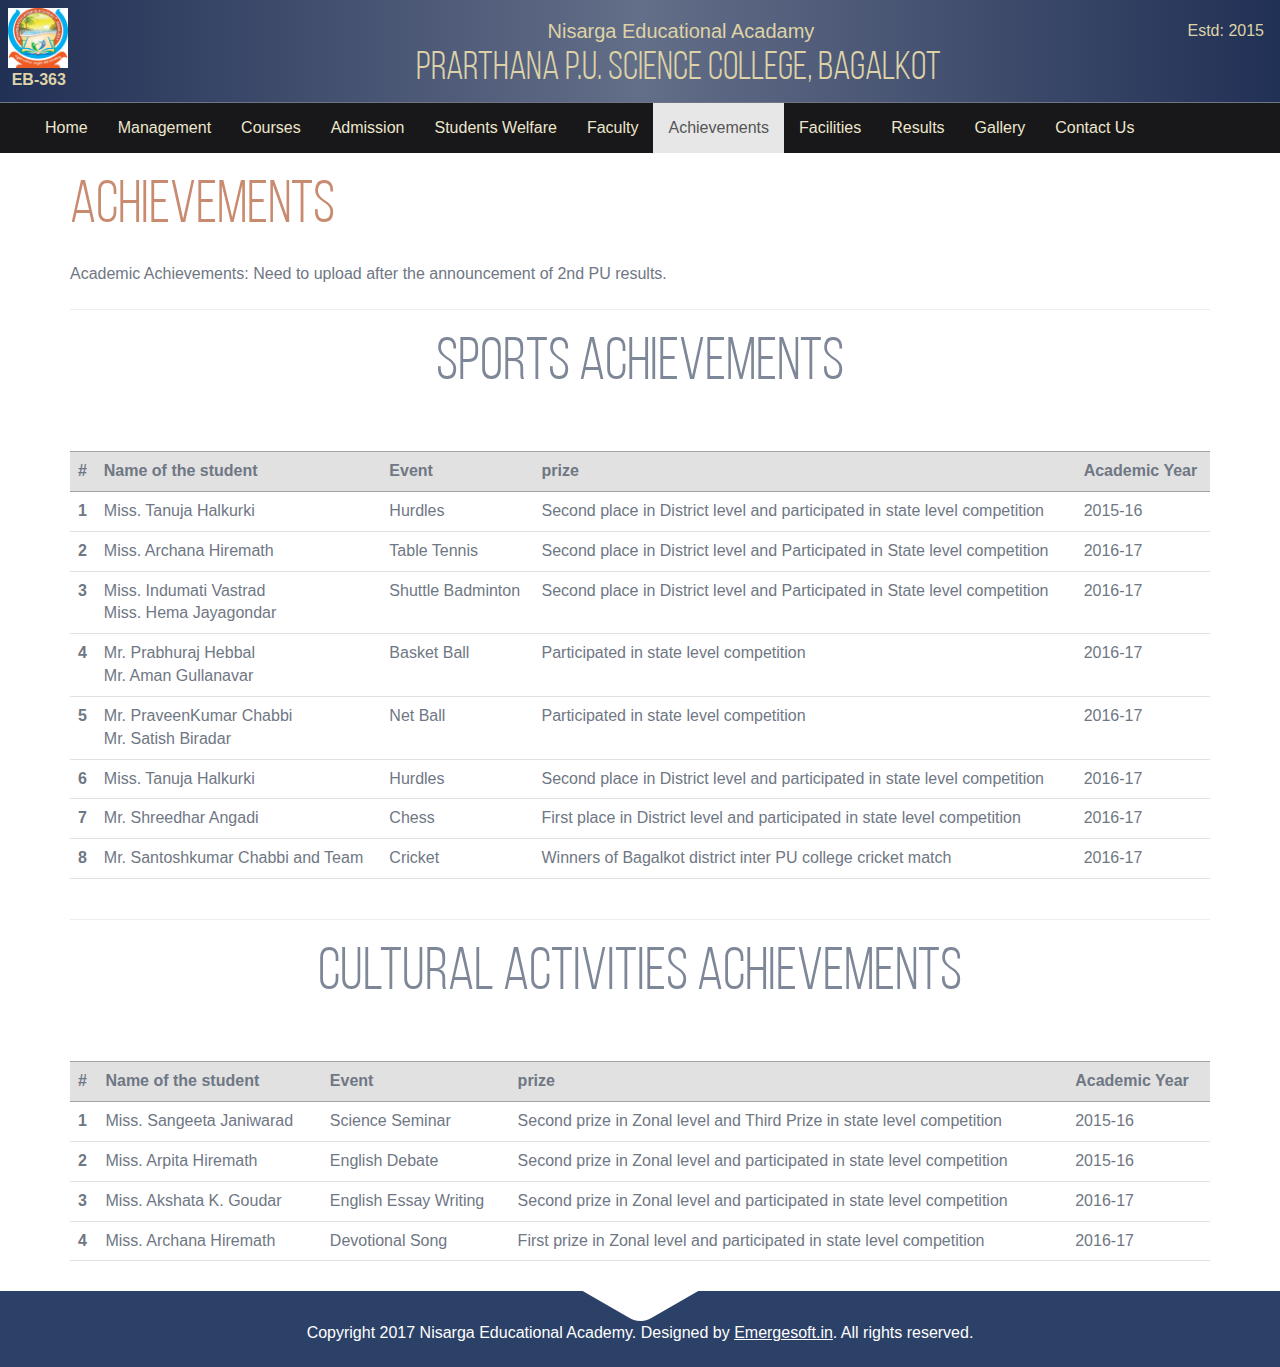
==== commit 0eceeb2c: "Contact Us Changes" ====
--- a/achievements.html
+++ b/achievements.html
@@ -56,6 +56,7 @@
                     <li><a href="facility.html">Facilities</a></li>
                     <li><a href="results.html">Results</a></li>
                     <li><a href="gallery.html">Gallery</a></li>
+                    <li><a href="contactus.html">Contact Us</a></li>
                 </ul>
                 <!--<ul class="nav navbar-nav navbar-right">
 			<li><a href="#">Link</a></li>
@@ -272,7 +273,7 @@
 			</section>-->
             <p class="copy">
                 Copyright 2017 Nisarga Educational Academy. Designed by
-                <a href="http://www.emergesoft.in/" title="Designed by Emergesoft" target="_blank">Emergesoft Pvt. Ltd.</a>.
+                <a href="http://www.emergesoft.in/" title="Designed by Emergesoft" target="_blank">Emergesoft.in</a>.
                 All rights reserved.
             </p>
         </div>
--- a/css/style.css
+++ b/css/style.css
@@ -2170,4 +2170,27 @@
 
 .strong {
 	font-weight: bold;
+}
+
+.latest-news-container ul, .upcoming-events ul{
+	list-style: inherit;
+	padding-left: 7rem;	
+}
+
+.upcoming-events article{
+	border-bottom: none;
+	padding-left: 5rem;
+}
+
+.upcoming-events .info {
+	padding-top: 1rem;
+	font-weight: bold;
+}
+
+.location-map-address { 
+	margin-top: 1rem;
+}
+
+.location-map-address h4 { 
+	font-weight: bold;
 }